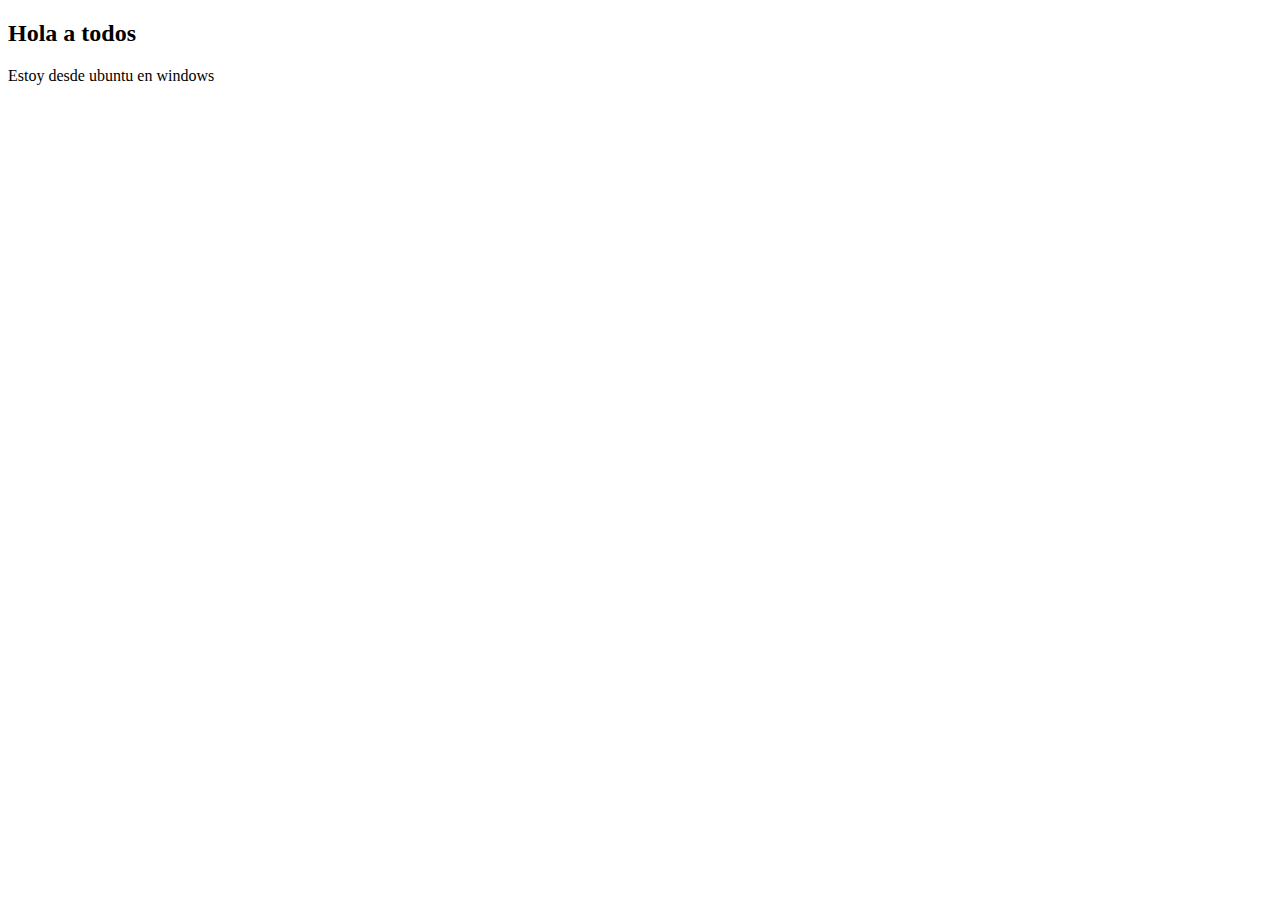
==== index.html @ 5ba64a34 "first commit" ====
<!DOCTYPE html>
<html lang="en">
<head>
    <meta charset="UTF-8">
    <meta http-equiv="X-UA-Compatible" content="IE=edge">
    <meta name="viewport" content="width=device-width, initial-scale=1.0">
    <title>Hola Mundo</title>
</head>
<body>
    <h2>Hola a todos</h2>
    <p>Estoy desde ubuntu en windows</p>
</body>
</html>
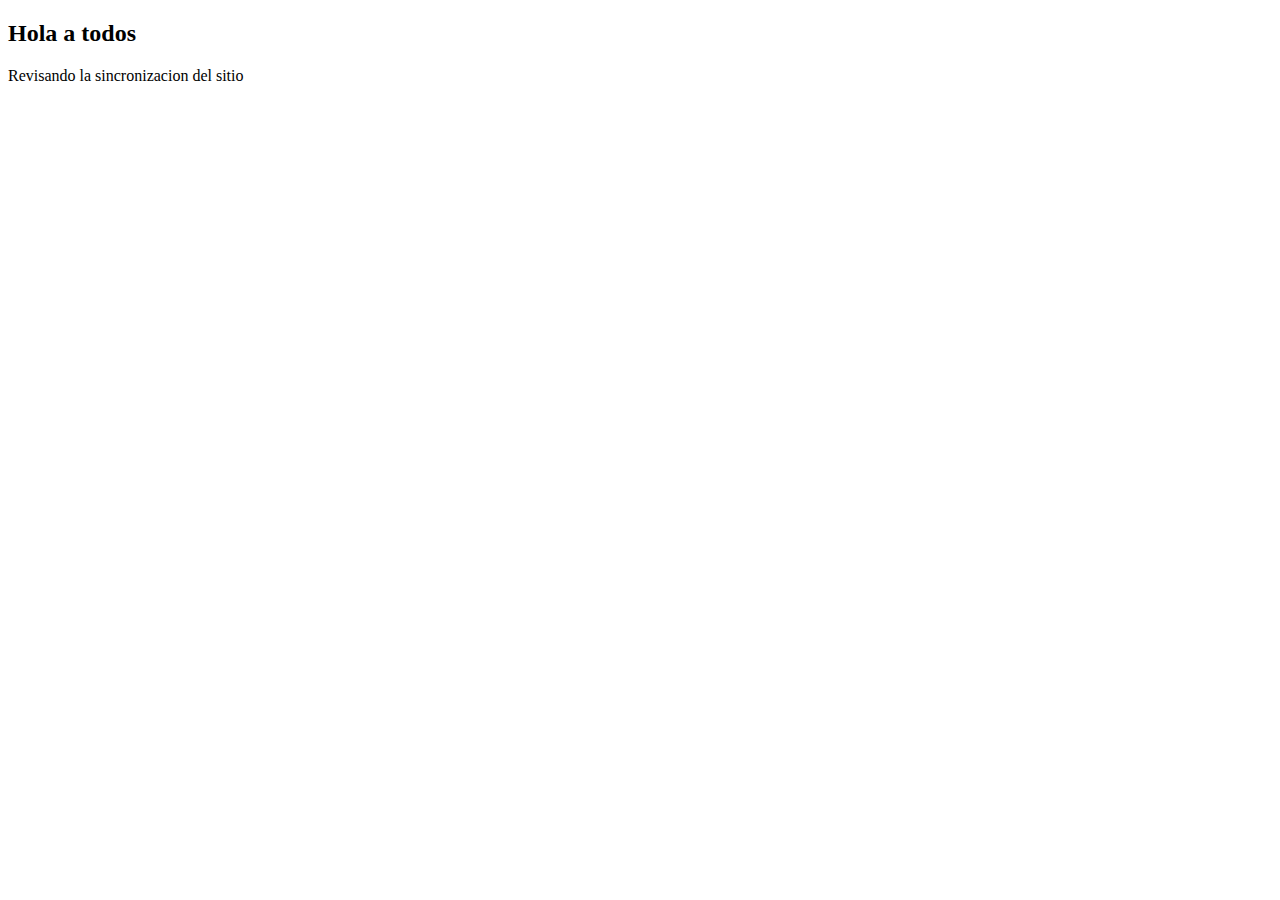
==== commit 6a48f67b: "Cambios en el archivo de index nuevo texto" ====
--- a/index.html
+++ b/index.html
@@ -8,6 +8,6 @@
 </head>
 <body>
     <h2>Hola a todos</h2>
-    <p>Estoy desde ubuntu en windows</p>
+    <p>Revisando la sincronizacion del sitio</p>
 </body>
 </html>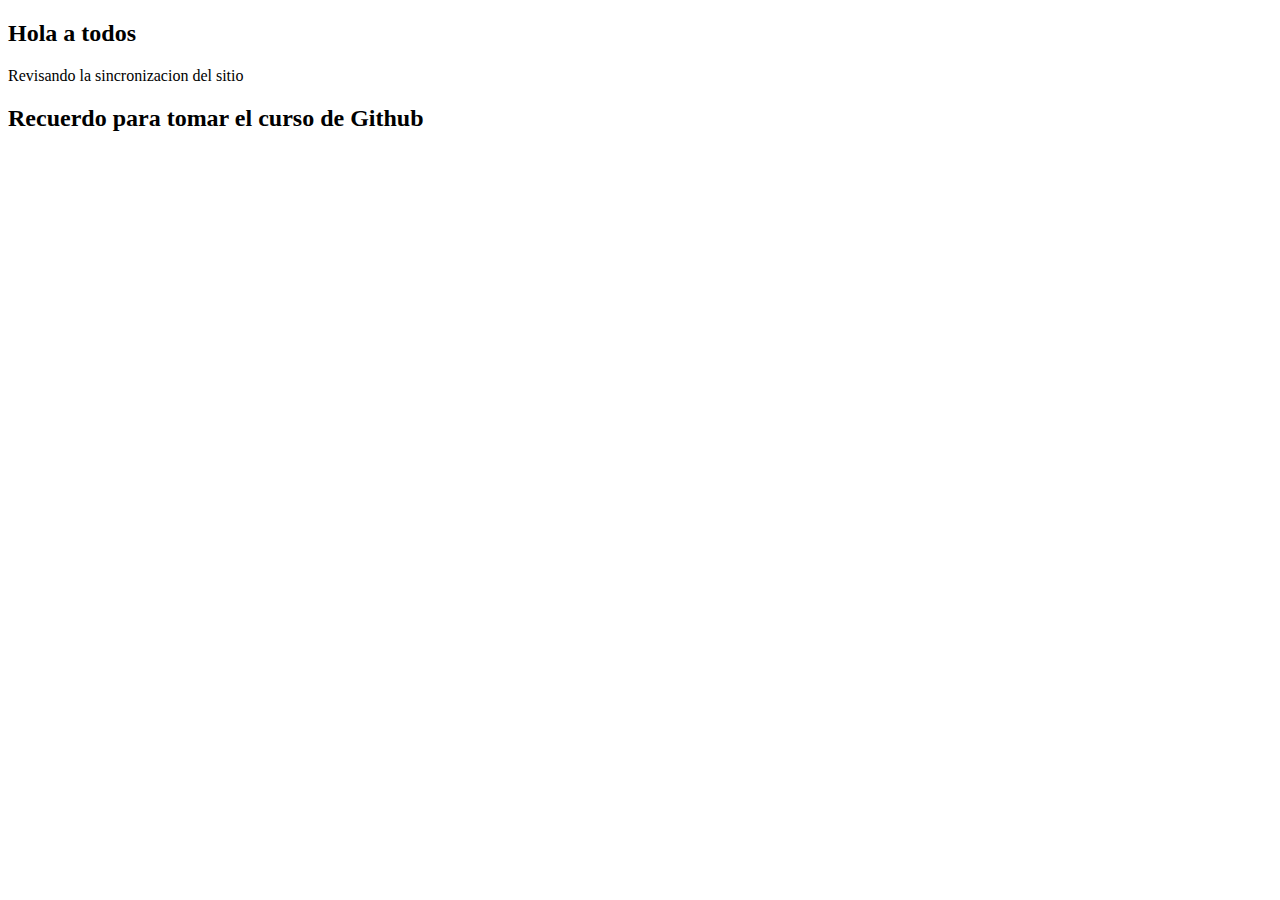
==== commit 4ec6c507: "Mi primer commit" ====
--- a/index.html
+++ b/index.html
@@ -9,5 +9,6 @@
 <body>
     <h2>Hola a todos</h2>
     <p>Revisando la sincronizacion del sitio</p>
+    <h2>Recuerdo para tomar el curso de Github</h2>
 </body>
 </html>